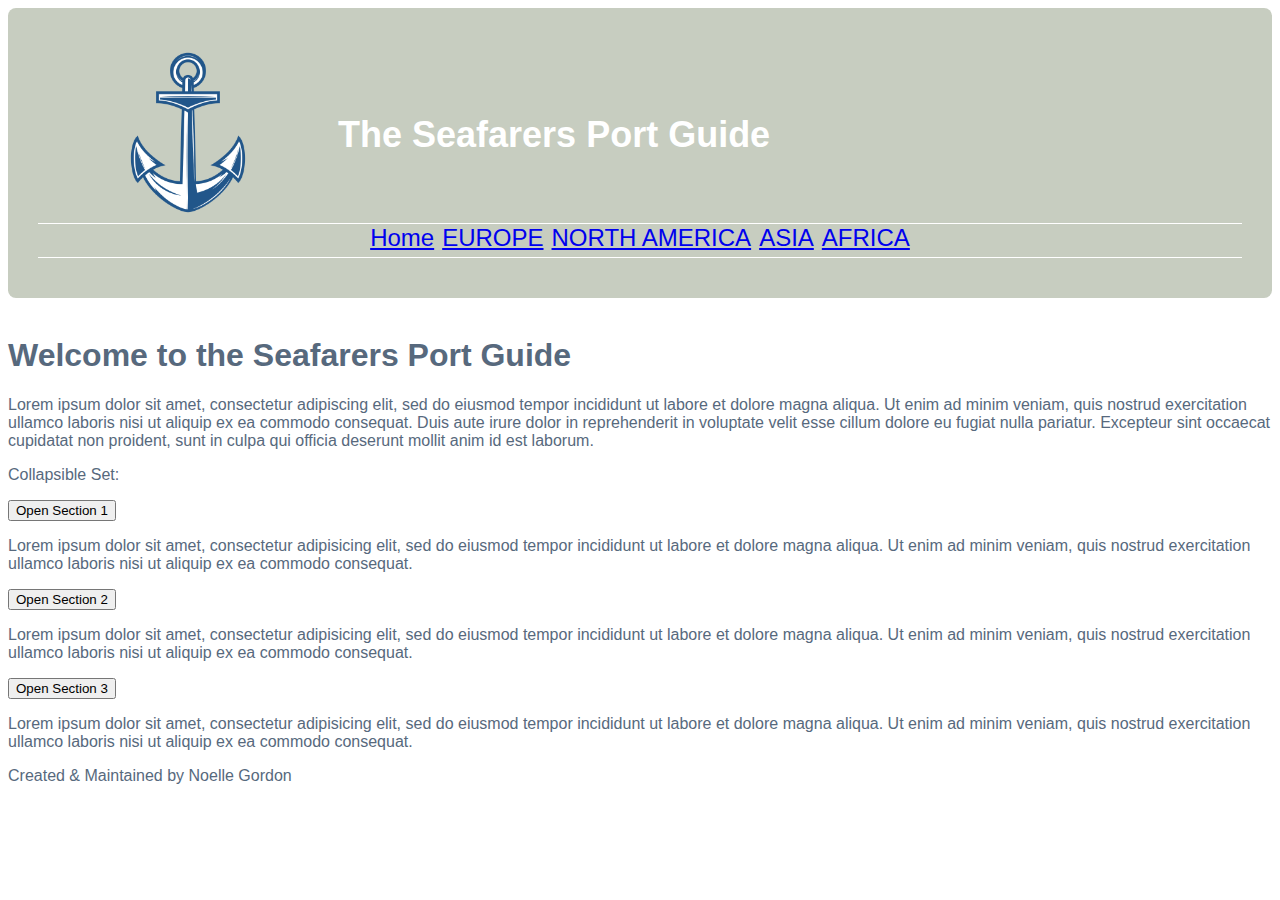
==== index.html @ 76a592ca "Changes to index.html main.css to try and fix responsive design" ====
<!DOCTYPE HTML>
<!-- Project 2022 -->
<html lang="en">

    
    <head>
      <meta charset="utf-8">
      <meta name="viewport" content="width=device-width, initial-scale=1">
      <link rel="stylesheet" href="main.css">     
      <title>The Seafarers Port Guide </title>
    </head>
    
    
<Header>
    <div Class="design">
      <div>
    <img class="anchor" src="./Links-Images/The_Seafarer_Port_Guide.png" > 
  </div>
  <div>
    <h2>The Seafarers Port Guide</h2>
  </div>
</div>
    <nav>
      <div class="continents">
        <div>
      <a href="index.html" class="button">Home</a>
    </div>
    <div>
      <a href="./Pages/europe.html"class="button">EUROPE</a> 
    </div>
    <div>
      <a href="./Pages/north_america.html"class="button">NORTH AMERICA</a>
    </div>
    <div>
      <a href="./Pages/asia.html"class="button">ASIA</a> 
    </div>
    <div>
      <a href="./Pages/africa.html"class="button">AFRICA</a> 
    </div>
    </div>
    
    </nav>
      
        
    </Header> 
<br>
<body>
<div>
    <h1>Welcome to the Seafarers Port Guide</h1>
    <p>Lorem ipsum dolor sit amet, consectetur adipiscing elit, sed do eiusmod tempor incididunt ut labore et dolore magna aliqua. Ut enim ad minim veniam, quis nostrud exercitation ullamco laboris nisi ut aliquip ex ea commodo consequat. Duis aute irure dolor in reprehenderit in voluptate velit esse cillum dolore eu fugiat nulla pariatur. Excepteur sint occaecat cupidatat non proident, sunt in culpa qui officia deserunt mollit anim id est laborum.</p>
  
</div>

  <p>Collapsible Set:</p>
  <button class="collapsible">Open Section 1</button>
  <div class="content">
    <p>Lorem ipsum dolor sit amet, consectetur adipisicing elit, sed do eiusmod tempor incididunt ut labore et dolore magna aliqua. Ut enim ad minim veniam, quis nostrud exercitation ullamco laboris nisi ut aliquip ex ea commodo consequat.</p>
  </div>
  <button class="collapsible">Open Section 2</button>
  <div class="content">
    <p>Lorem ipsum dolor sit amet, consectetur adipisicing elit, sed do eiusmod tempor incididunt ut labore et dolore magna aliqua. Ut enim ad minim veniam, quis nostrud exercitation ullamco laboris nisi ut aliquip ex ea commodo consequat.</p>
  </div>
  <button class="collapsible">Open Section 3</button>
  <div class="content">
    <p>Lorem ipsum dolor sit amet, consectetur adipisicing elit, sed do eiusmod tempor incididunt ut labore et dolore magna aliqua. Ut enim ad minim veniam, quis nostrud exercitation ullamco laboris nisi ut aliquip ex ea commodo consequat.</p>
  </div>
  
  <script>
  var coll = document.getElementsByClassName("collapsible");
  var i;
  
  for (i = 0; i < coll.length; i++) {
    coll[i].addEventListener("click", function() {
      this.classList.toggle("active");
      var content = this.nextElementSibling;
      if (content.style.maxHeight){
        content.style.maxHeight = null;
      } else {
        content.style.maxHeight = content.scrollHeight + "px";
      } 
    });
  }
  </script>

  </body>
  <div>
<footer>Created & Maintained by Noelle Gordon</footer>
</div>
</html>
---- main.css ----
body {
    font-family: Arial, Helvetica, sans-serif;
      color: #57697d;
      background-color: white
  }
  
  /* (website with tips to rearrage the header into 3 sections)https://docs.generatepress.com/article/split-header-three-sections/ */
  /* Style the header */
header {
    background-color: #c7cdc0;
    background-size: contain;
   /* background-repeat: no-repeat; */
    background-position: left; 
    padding: 30px;
    text-align: center;
    font-family: Tahoma, sans-serif;
    font-size: 24px;
    color: #ffffff;
    border-top: 10px solid #c7cdc0;
    border-bottom: 10px solid #c7cdc0;
    border-radius: 8px;
  }

.anchor {width: 300px;
  }

  nav{border-top: 1px solid #ffffff;
    border-bottom: 1px solid #ffffff;
    border-radius: 0px;
    padding-top: 0px;
    padding-bottom: 5px;
    
  }
  
  .design {
    display: flex;
    align-items: center;
    justify-content: left;
   
  }
  .continents {
    display: flex;
    justify-content: center;
    gap: 8px;

  }
  @media(max-width:800px) {
    .continents {
      flex-direction: column;
    }

  /* Create two columns/boxes that floats next to each other */
/*nav {
    float: center; 
    width: 20%;
    background: #ffffff;
    padding: 20px;
  } */

/* Style the list inside the menu */
/*nav ul {
    list-style-type: none;
    padding: 20px; 
  } */
  

.button {
    background-color: #21568a;
    border: none;
    border-radius: 8px;
    color: white;
    Padding: 1px 20px;
    width: auto;
    text-align: center;
    text-decoration: none;
    display: inline-block;
    font-size: 16px;
      
  }
  
.button:hover {background-color: #1d97bd}
  
.button:active {
    background-color: #c7cdc0;
    box-shadow: 0 5px #666;
    transform: translateY(4px);
  }

article {
    float: left;
    padding: 20px;
    width: 70%;
    height: 300px; 
    font-size: 12px;
  }
  
   /* Clear floats after the columns */
/*section::after {
    content: "";
    display: table;
    clear: both;
  } */

  /*Styling for collapsible buttons */

  .collapsible {
    background-color: #21568a;
    color: #ffffff;
    cursor: pointer;
    padding: 18px;
    width: 100%;
    border: none;
    text-align: left;
    outline: none;
    font-size: 15px;
    border-radius: 8px;
    margin-top: 2px;
   
  }
  
  .active, .collapsible:hover {
    background-color: #1d97bd;
  }
  
  .collapsible:after {
    content: '\002B';
    color: #ffffff;
    font-weight: bold;
    float: right;
    margin-left: 5px;
  }
  
  .active:after {
    content: "\2212";
  }
  
  .content {
    padding: 0 18px;
    max-height: 0;
    overflow: hidden;
    transition: max-height 0.2s ease-out;
    background-color: #ffffff;
  }

/* Styling for the footer */

footer {
    width: 100%;
    height: 20px;
    text-align:center;
    background-color: #c7cdc0;
    color: white;
    display: inline-block;
    border-radius: 8px;
    margin-top: 10px;
    
  }
  
  /* Responsive layout */
@media (max-width: Auto-flow) {
     body, header, nav, article, buttons {
      width: 100%;
      height: auto;}
    }
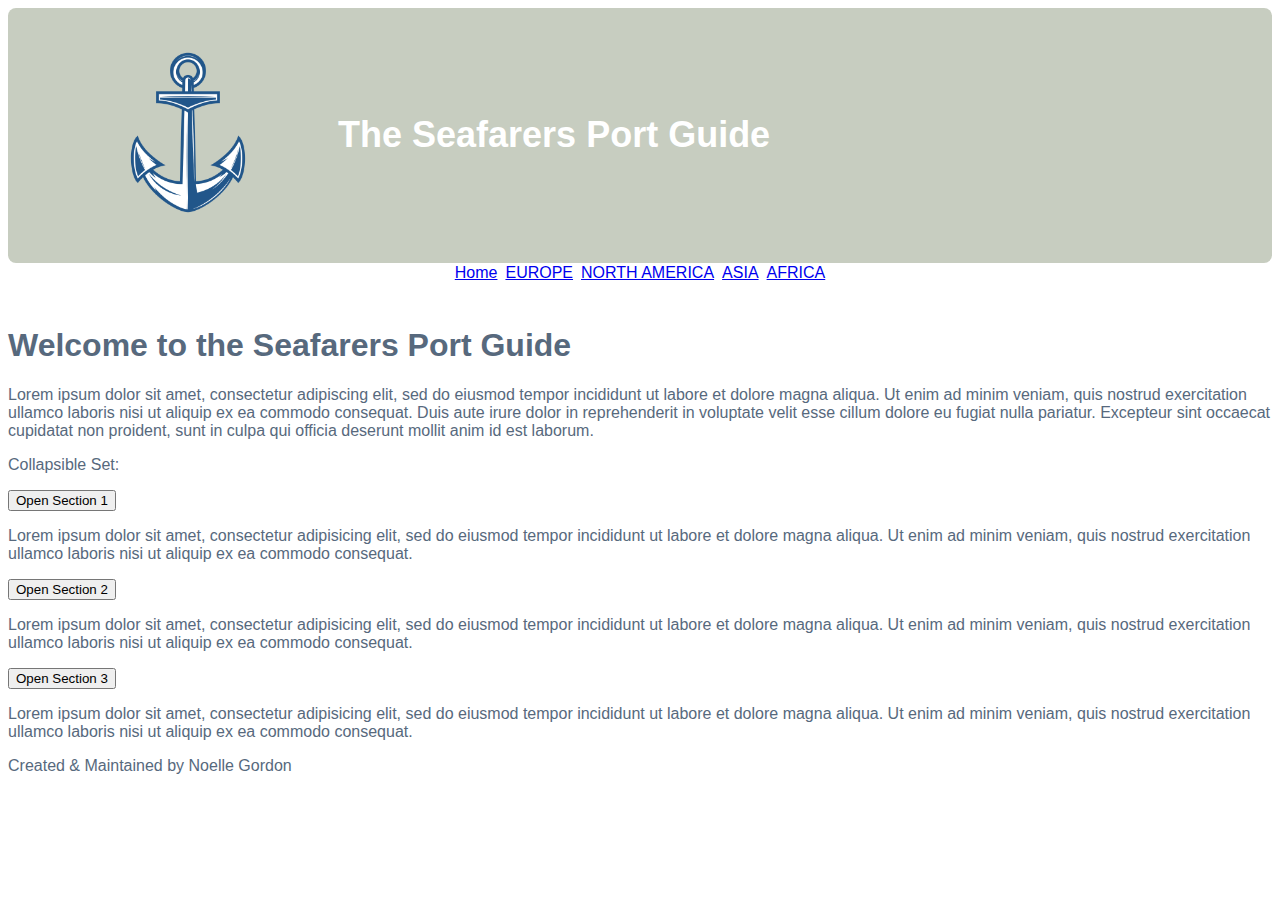
==== commit bb091aac: "index.html edit html set-up" ====
--- a/index.html
+++ b/index.html
@@ -10,7 +10,7 @@
       <title>The Seafarers Port Guide </title>
     </head>
     
-    
+    <body>   
 <Header>
     <div Class="design">
       <div>
@@ -20,7 +20,8 @@
     <h2>The Seafarers Port Guide</h2>
   </div>
 </div>
-    <nav>
+</Header> 
+  <nav>
       <div class="continents">
         <div>
       <a href="index.html" class="button">Home</a>
@@ -39,12 +40,12 @@
     </div>
     </div>
     
-    </nav>
+  </nav>
       
         
-    </Header> 
+  
 <br>
-<body>
+<main>
 <div>
     <h1>Welcome to the Seafarers Port Guide</h1>
     <p>Lorem ipsum dolor sit amet, consectetur adipiscing elit, sed do eiusmod tempor incididunt ut labore et dolore magna aliqua. Ut enim ad minim veniam, quis nostrud exercitation ullamco laboris nisi ut aliquip ex ea commodo consequat. Duis aute irure dolor in reprehenderit in voluptate velit esse cillum dolore eu fugiat nulla pariatur. Excepteur sint occaecat cupidatat non proident, sunt in culpa qui officia deserunt mollit anim id est laborum.</p>
@@ -81,7 +82,7 @@
     });
   }
   </script>
-
+</main>
   </body>
   <div>
 <footer>Created & Maintained by Noelle Gordon</footer>
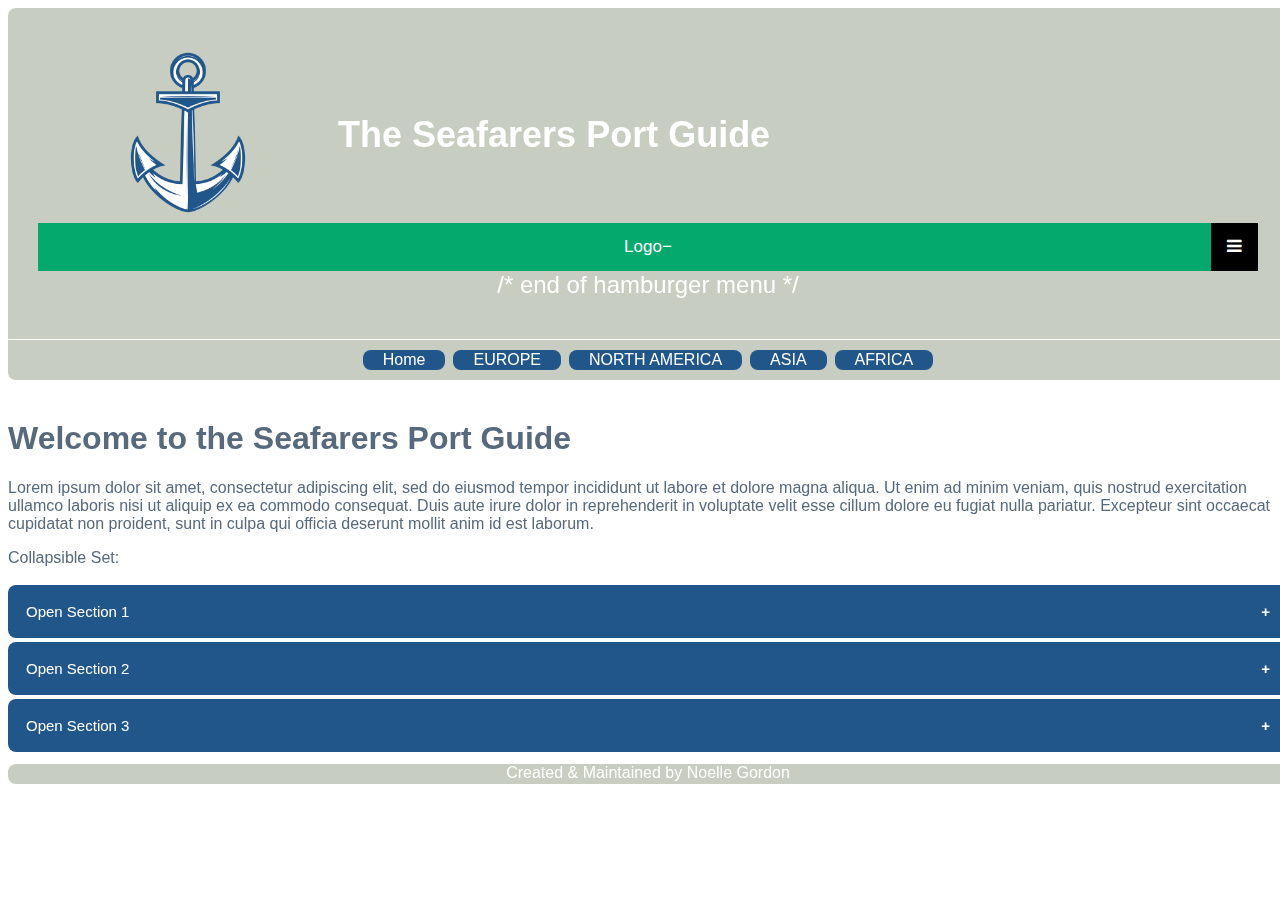
==== commit 6f575951: "index.html edit art work" ====
--- a/index.html
+++ b/index.html
@@ -6,7 +6,9 @@
     <head>
       <meta charset="utf-8">
       <meta name="viewport" content="width=device-width, initial-scale=1">
-      <link rel="stylesheet" href="main.css">     
+      <link rel="stylesheet" href="main.css">   
+      <!--reference link hamburg menu -->
+      <link rel="stylesheet" href="https://cdnjs.cloudflare.com/ajax/libs/font-awesome/4.7.0/css/font-awesome.min.css">  
       <title>The Seafarers Port Guide </title>
     </head>
     
@@ -20,6 +22,22 @@
     <h2>The Seafarers Port Guide</h2>
   </div>
 </div>
+<!-- trying Hamburg menu -->
+<div class="topnav">
+  <a href="#home" class="active">Logo</a>
+  <!-- Navigation links (hidden by default) -->
+  <div id="myLinks">
+    <a href="#news">News</a>
+    <a href="#contact">Contact</a>
+    <a href="#about">About</a>
+  </div>
+  <!-- "Hamburger menu" / "Bar icon" to toggle the navigation links -->
+  <a href="javascript:void(0);" class="icon" onclick="myFunction()">
+    <i class="fa fa-bars"></i>
+  </a>
+</div>
+/* end of hamburger menu */
+
 </Header> 
   <nav>
       <div class="continents">
@@ -81,6 +99,15 @@
       } 
     });
   }
+
+  function myFunction() {
+  var x = document.getElementById("myLinks");
+  if (x.style.display === "block") {
+    x.style.display = "none";
+  } else {
+    x.style.display = "block";
+  }
+}
   </script>
 </main>
   </body>
--- a/main.css
+++ b/main.css
@@ -1,165 +1,254 @@
 
+/* Style the body */
 body {
-    font-family: Arial, Helvetica, sans-serif;
-      color: #57697d;
-      background-color: white
-  }
-  
-  /* (website with tips to rearrage the header into 3 sections)https://docs.generatepress.com/article/split-header-three-sections/ */
+  font-family: Arial, Helvetica, sans-serif;
+  color: #57697d;
+  background-color: white;
+  width:100%;
+  }
+  
   /* Style the header */
 header {
-    background-color: #c7cdc0;
-    background-size: contain;
-   /* background-repeat: no-repeat; */
-    background-position: left; 
-    padding: 30px;
-    text-align: center;
-    font-family: Tahoma, sans-serif;
-    font-size: 24px;
-    color: #ffffff;
-    border-top: 10px solid #c7cdc0;
-    border-bottom: 10px solid #c7cdc0;
-    border-radius: 8px;
-  }
-
-.anchor {width: 300px;
-  }
-
-  nav{border-top: 1px solid #ffffff;
-    border-bottom: 1px solid #ffffff;
-    border-radius: 0px;
-    padding-top: 0px;
-    padding-bottom: 5px;
+  
+  background-color: #c7cdc0;
+  background-size: contain;
+  background-repeat: no-repeat;
+  background-position: left; 
+  padding: 30px;
+  text-align: center;
+  font-family: Tahoma, sans-serif;
+  font-size: 24px;
+  color: #ffffff;
+  border-top: 10px solid #c7cdc0;
+  border-bottom: 10px solid #c7cdc0;
+  border-radius: 8px 8px 0px 0px;
+  
     
   }
-  
+/* style img anchor*/
+.anchor {
+  width: 300px;
+  }
+/* style img on Europe Page*/
+.euro{
+  width: 100%;
+  height: 300px;
+  display: flex;
+  align-items: center;
+  justify-content: center;
+  border-radius: 8px;
+  }
+  
+
+/*stle nav*/
+nav {
+  background-color: #c7cdc0;
+  border-top: 1px solid #ffffff;
+  border-bottom: 1px solid #ffffff;
+  border-radius: 0px 0px 8px 8px;
+  padding-top: 10px;
+  padding-bottom: 10px;
+  
+  }
+  /*style flexbox - design*/
+.design {
+  
+  display: flex;
+  align-items: center;
+  justify-content: left;
+   
+  }
+.continents {
+  display: flex;
+  justify-content: center;
+  gap: 8px;
+
+  }
+
+/* greyed due to conflict with collapsible menu not sue why */ 
+/* @media(max-width:800px) {
+.continents {
+  flex-direction: column;
+  }*/
+
+/* Create two columns/boxes that floats next to each other */
+/*nav {
+  float: center; 
+  width: 20%;
+  background: #ffffff;
+  padding: 20px;
+  } */
+
+/* Style the list inside the menu */
+/*nav ul {
+  list-style-type: none;
+  padding: 20px; 
+  } */ 
+
+/*Stye of buttons*/
+.button {
+  background-color: #21568a;
+  border: none;
+  border-radius: 8px;
+  color: white;
+  Padding: 1px 20px;
+  width: auto;
+  text-align: center;
+  text-decoration: none;
+  display: inline-block;
+  font-size: 16px;    
+  }
+  
+.button:hover {
+  background-color: #1d97bd
+}
+  
+.button:active {
+  background-color: #c7cdc0;
+  box-shadow: 0 5px #666;
+  transform: translateY(4px);
+  }
+
+article {
+  float: left;
+  padding: 20px;
+  width: 70%;
+  height: 300px; 
+  font-size: 12px;
+  }
+  
+/*Styling for collapsible buttons */
+
+.collapsible {
+  background-color: #21568a;
+  color: #ffffff;
+  cursor: pointer;
+  padding: 18px;
+  width: 100%;
+  border: none;
+  text-align: left;
+  outline: none;
+  font-size: 15px;
+  border-radius: 8px;
+  margin-top: 2px;
+   
+  }
+  
+.active, .collapsible:hover {
+  background-color: #1d97bd;
+  }
+  
+.collapsible:after {
+  content: '\002B';
+  color: #ffffff;
+  font-weight: bold;
+  float: right;
+  margin-left: 5px;
+  }
+  
+.active:after {
+  content: "\2212";
+  }
+  
+.content {
+  padding: 0 18px;
+  max-height: 0;
+  overflow: scroll;
+  transition: max-height 0.2s ease-out;
+  background-color: #ffffff;
+  margin-bottom: 2px;
+  }
+
+/* Styling for the footer */
+footer {
+  width: 100%;
+  height: 20px;
+  text-align:center;
+  background-color: #c7cdc0;
+  color: white;
+  display: inline-block;
+  border-radius: 8px;
+  margin-top: 10px;
+    
+  }
+
+@media screen and (max-width: 500px) {
   .design {
-    display: flex;
-    align-items: center;
-    justify-content: left;
-   
-  }
+      float: none;
+      display: flex;
+      text-align: center;
+      justify-content: center;
+      align-items: center;
+      height: 10px;
+    }
+
   .continents {
+      float: none;
+      display: block;
+      text-align: center;
+      border-radius: 8px;
+      color: white;
+
+
+    }
+  .button{
     display: flex;
     justify-content: center;
-    gap: 8px;
-
-  }
-  @media(max-width:800px) {
-    .continents {
-      flex-direction: column;
-    }
-
-  /* Create two columns/boxes that floats next to each other */
-/*nav {
-    float: center; 
-    width: 20%;
-    background: #ffffff;
-    padding: 20px;
-  } */
-
-/* Style the list inside the menu */
-/*nav ul {
-    list-style-type: none;
-    padding: 20px; 
-  } */
-  
-
-.button {
-    background-color: #21568a;
-    border: none;
-    border-radius: 8px;
-    color: white;
-    Padding: 1px 20px;
+    align-items: center;
+    margin: 2px;
+    height: 40px;
+    font-size: 20px;
+  }
+  .anchor{
+    height: 75px;
     width: auto;
-    text-align: center;
-    text-decoration: none;
-    display: inline-block;
-    font-size: 16px;
-      
-  }
-  
-.button:hover {background-color: #1d97bd}
-  
-.button:active {
-    background-color: #c7cdc0;
-    box-shadow: 0 5px #666;
-    transform: translateY(4px);
-  }
-
-article {
-    float: left;
-    padding: 20px;
-    width: 70%;
-    height: 300px; 
-    font-size: 12px;
-  }
-  
-   /* Clear floats after the columns */
-/*section::after {
-    content: "";
-    display: table;
-    clear: both;
-  } */
-
-  /*Styling for collapsible buttons */
-
-  .collapsible {
-    background-color: #21568a;
-    color: #ffffff;
-    cursor: pointer;
-    padding: 18px;
-    width: 100%;
-    border: none;
-    text-align: left;
-    outline: none;
-    font-size: 15px;
-    border-radius: 8px;
-    margin-top: 2px;
-   
-  }
-  
-  .active, .collapsible:hover {
-    background-color: #1d97bd;
-  }
-  
-  .collapsible:after {
-    content: '\002B';
-    color: #ffffff;
-    font-weight: bold;
-    float: right;
-    margin-left: 5px;
-  }
-  
-  .active:after {
-    content: "\2212";
-  }
-  
-  .content {
-    padding: 0 18px;
-    max-height: 0;
-    overflow: hidden;
-    transition: max-height 0.2s ease-out;
-    background-color: #ffffff;
-  }
-
-/* Styling for the footer */
-
-footer {
-    width: 100%;
-    height: 20px;
-    text-align:center;
-    background-color: #c7cdc0;
-    color: white;
-    display: inline-block;
-    border-radius: 8px;
-    margin-top: 10px;
-    
-  }
-  
-  /* Responsive layout */
-@media (max-width: Auto-flow) {
-     body, header, nav, article, buttons {
-      width: 100%;
-      height: auto;}
-    }+  }
+  h2{
+    height: fit-content;
+    font-size:20px;
+  }
+}
+
+/*start of hamburger menu */
+/* Style the navigation menu */
+.topnav {
+  overflow: hidden;
+  background-color: #333;
+  position: relative;
+}
+
+/* Hide the links inside the navigation menu (except for logo/home) */
+.topnav #myLinks {
+  display: none;
+}
+
+/* Style navigation menu links */
+.topnav a {
+  color: white;
+  padding: 14px 16px;
+  text-decoration: none;
+  font-size: 17px;
+  display: block;
+}
+
+/* Style the hamburger menu */
+.topnav a.icon {
+  background: black;
+  display: block;
+  position: absolute;
+  right: 0;
+  top: 0;
+}
+
+/* Add a grey background color on mouse-over */
+.topnav a:hover {
+  background-color: #ddd;
+  color: black;
+}
+
+/* Style the active link (or home/logo) */
+.active {
+  background-color: #04AA6D;
+  color: white;
+}
+/*end of hamburger menu */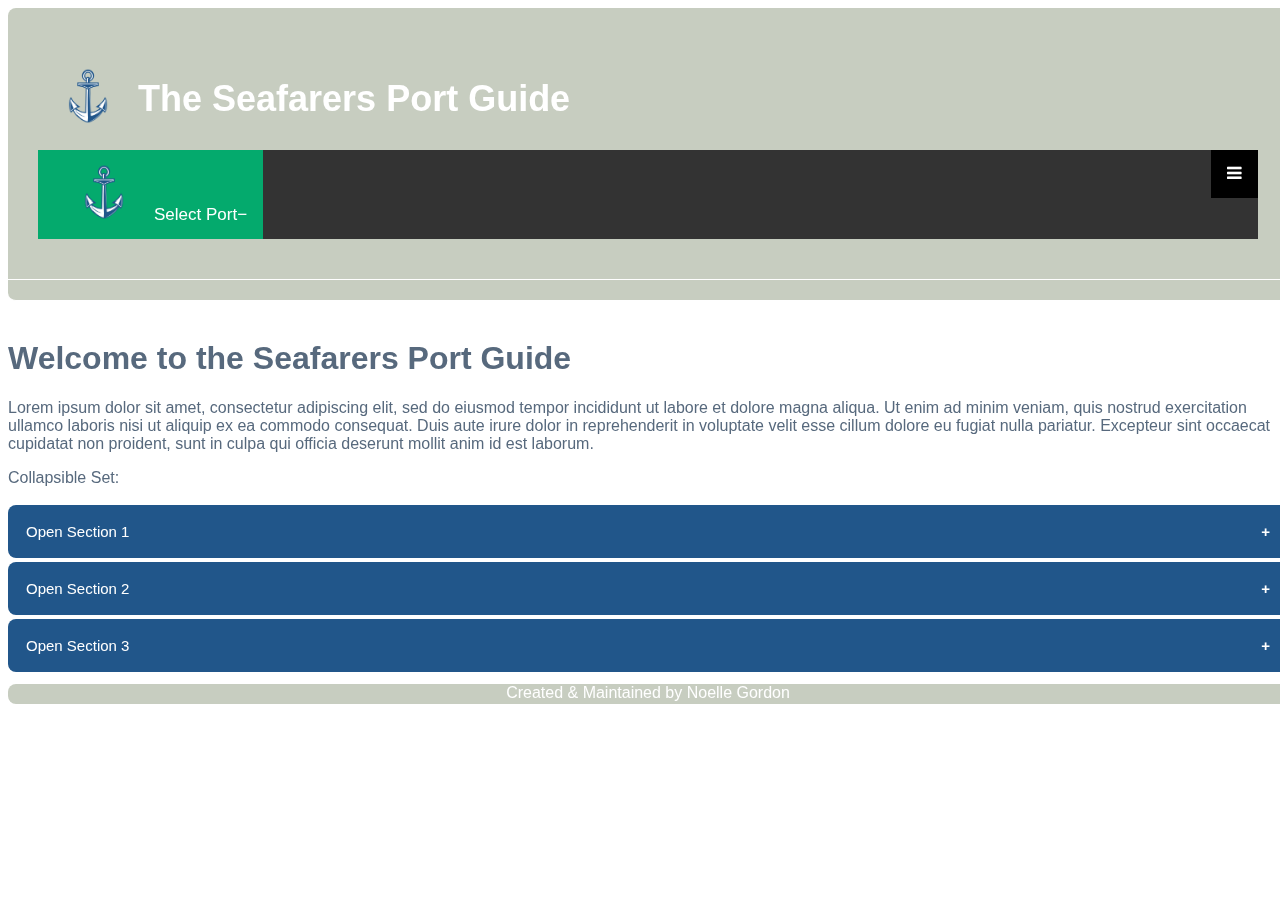
==== commit 0724c24f: "index.html edits to hamburger styling" ====
--- a/index.html
+++ b/index.html
@@ -24,41 +24,34 @@
 </div>
 <!-- trying Hamburg menu -->
 <div class="topnav">
-  <a href="#home" class="active">Logo</a>
+  
+  <div Class="design">
+    
+      <a href="./index.html" class="active">
+      <img class="anchor" src="./Links-Images/The_Seafarer_Port_Guide.png">Select Port</a> 
+</div>
   <!-- Navigation links (hidden by default) -->
   <div id="myLinks">
-    <a href="#news">News</a>
-    <a href="#contact">Contact</a>
-    <a href="#about">About</a>
+    <div class="continents">
+        <a href="index.html" class="button">Home</a>
+        <a href="./Pages/europe.html"class="button">EUROPE</a> 
+        <a href="./Pages/north_america.html"class="button">NORTH AMERICA</a>
+        <a href="./Pages/asia.html"class="button">ASIA</a> 
+        <a href="./Pages/africa.html"class="button">AFRICA</a> 
+      </div>
   </div>
   <!-- "Hamburger menu" / "Bar icon" to toggle the navigation links -->
   <a href="javascript:void(0);" class="icon" onclick="myFunction()">
     <i class="fa fa-bars"></i>
   </a>
 </div>
-/* end of hamburger menu */
+<!-- end of hamburger menu -->
 
 </Header> 
   <nav>
-      <div class="continents">
-        <div>
-      <a href="index.html" class="button">Home</a>
-    </div>
-    <div>
-      <a href="./Pages/europe.html"class="button">EUROPE</a> 
-    </div>
-    <div>
-      <a href="./Pages/north_america.html"class="button">NORTH AMERICA</a>
-    </div>
-    <div>
-      <a href="./Pages/asia.html"class="button">ASIA</a> 
-    </div>
-    <div>
-      <a href="./Pages/africa.html"class="button">AFRICA</a> 
-    </div>
-    </div>
+      
     
-  </nav>
+      </nav>
       
         
   
--- a/main.css
+++ b/main.css
@@ -27,7 +27,8 @@
   }
 /* style img anchor*/
 .anchor {
-  width: 300px;
+  width: 100px;
+  height: auto;
   }
 /* style img on Europe Page*/
 .euro{
@@ -52,7 +53,7 @@
   }
   /*style flexbox - design*/
 .design {
-  
+
   display: flex;
   align-items: center;
   justify-content: left;
@@ -182,7 +183,11 @@
       height: 10px;
     }
 
-  .continents {
+.topnav {
+  
+}
+
+.continents {
       float: none;
       display: block;
       text-align: center;
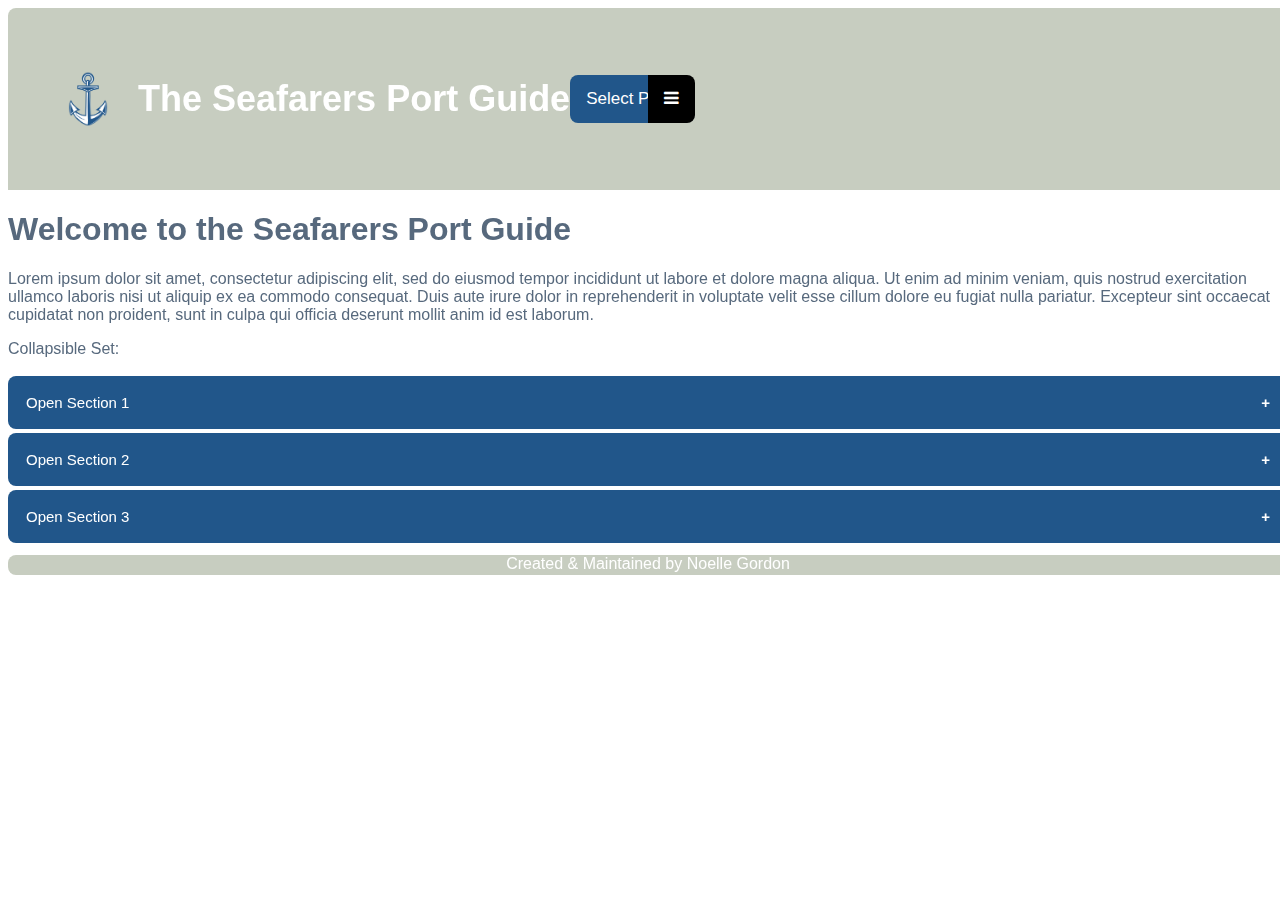
==== commit 1fcb29c2: "index.html editing  hamburger styling of menu" ====
--- a/index.html
+++ b/index.html
@@ -14,48 +14,38 @@
     
     <body>   
 <Header>
-    <div Class="design">
-      <div>
-    <img class="anchor" src="./Links-Images/The_Seafarer_Port_Guide.png" > 
-  </div>
-  <div>
-    <h2>The Seafarers Port Guide</h2>
-  </div>
+    <div class="design">   
+        <img class="anchor" src="./Links-Images/The_Seafarer_Port_Guide.png" > 
+     
+        <h2>The Seafarers Port Guide</h2>
+     
+   
+
+<!-- trying Hamburg menu -->
+
+  <div class="topnav">
+  
+    <a href="./index.html" class="active">Select Port</a> 
+  <!-- Navigation links (hidden by default) -->
+    <div id="myLinks">
+        <a href="index.html" class="button">Home</a>
+        <a href="./Pages/europe.html" class="button">EUROPE</a> 
+        <a href="./Pages/north_america.html" class="button">NORTH AMERICA</a>
+        <a href="./Pages/asia.html" class="button">ASIA</a> 
+        <a href="./Pages/africa.html" class="button">AFRICA</a> 
+    </div>
+    <!-- "Hamburger menu" / "Bar icon" to toggle the navigation links -->
+    <a href="javascript:void(0);" class="icon" onclick="myFunction()">
+    <i class="fa fa-bars"></i>
+    </a>
+
 </div>
-<!-- trying Hamburg menu -->
-<div class="topnav">
-  
-  <div Class="design">
-    
-      <a href="./index.html" class="active">
-      <img class="anchor" src="./Links-Images/The_Seafarer_Port_Guide.png">Select Port</a> 
 </div>
-  <!-- Navigation links (hidden by default) -->
-  <div id="myLinks">
-    <div class="continents">
-        <a href="index.html" class="button">Home</a>
-        <a href="./Pages/europe.html"class="button">EUROPE</a> 
-        <a href="./Pages/north_america.html"class="button">NORTH AMERICA</a>
-        <a href="./Pages/asia.html"class="button">ASIA</a> 
-        <a href="./Pages/africa.html"class="button">AFRICA</a> 
-      </div>
-  </div>
-  <!-- "Hamburger menu" / "Bar icon" to toggle the navigation links -->
-  <a href="javascript:void(0);" class="icon" onclick="myFunction()">
-    <i class="fa fa-bars"></i>
-  </a>
-</div>
+</Header>
 <!-- end of hamburger menu -->
 
-</Header> 
-  <nav>
-      
-    
-      </nav>
-      
-        
+
   
-<br>
 <main>
 <div>
     <h1>Welcome to the Seafarers Port Guide</h1>
@@ -78,6 +68,8 @@
   </div>
   
   <script>
+
+  // collapsible menu javascript layout
   var coll = document.getElementsByClassName("collapsible");
   var i;
   
@@ -92,8 +84,9 @@
       } 
     });
   }
+  // Hamburger link javascript layout 
 
-  function myFunction() {
+function myFunction() {
   var x = document.getElementById("myLinks");
   if (x.style.display === "block") {
     x.style.display = "none";
@@ -101,11 +94,11 @@
     x.style.display = "block";
   }
 }
-  </script>
+</script>
 </main>
-  </body>
-  <div>
-<footer>Created & Maintained by Noelle Gordon</footer>
+</body>
+<div>
+  <footer>Created & Maintained by Noelle Gordon</footer>
 </div>
 </html>
 
--- a/main.css
+++ b/main.css
@@ -7,7 +7,7 @@
   width:100%;
   }
   
-  /* Style the header */
+/* Style the header */
 header {
   
   background-color: #c7cdc0;
@@ -40,7 +40,6 @@
   border-radius: 8px;
   }
   
-
 /*stle nav*/
 nav {
   background-color: #c7cdc0;
@@ -66,31 +65,12 @@
 
   }
 
-/* greyed due to conflict with collapsible menu not sue why */ 
-/* @media(max-width:800px) {
-.continents {
-  flex-direction: column;
-  }*/
-
-/* Create two columns/boxes that floats next to each other */
-/*nav {
-  float: center; 
-  width: 20%;
-  background: #ffffff;
-  padding: 20px;
-  } */
-
-/* Style the list inside the menu */
-/*nav ul {
-  list-style-type: none;
-  padding: 20px; 
-  } */ 
-
 /*Stye of buttons*/
 .button {
   background-color: #21568a;
-  border: none;
-  border-radius: 8px;
+  border: 8px;
+  border-radius: 8px;
+  margin: 8px;
   color: white;
   Padding: 1px 20px;
   width: auto;
@@ -170,24 +150,26 @@
   display: inline-block;
   border-radius: 8px;
   margin-top: 10px;
-    
-  }
-
+}
+  /*Reposnsive Design */
 @media screen and (max-width: 500px) {
+
+  nav{
+   display: flex;
+   text-align: center;
+   justify-content: right;
+  }
   .design {
       float: none;
       display: flex;
-      text-align: center;
+      flex-direction: row;
       justify-content: center;
       align-items: center;
+      text-align: center;
       height: 10px;
     }
 
-.topnav {
-  
-}
-
-.continents {
+  .continents {
       float: none;
       display: block;
       text-align: center;
@@ -197,9 +179,6 @@
 
     }
   .button{
-    display: flex;
-    justify-content: center;
-    align-items: center;
     margin: 2px;
     height: 40px;
     font-size: 20px;
@@ -214,17 +193,22 @@
   }
 }
 
-/*start of hamburger menu */
-/* Style the navigation menu */
+/* Style the navigation menu start of hamburger menu*/
+
+
 .topnav {
   overflow: hidden;
-  background-color: #333;
-  position: relative;
+  background-color: #ffffff;
+  position:relative;
+  border-radius: 8px;
+  
 }
 
 /* Hide the links inside the navigation menu (except for logo/home) */
 .topnav #myLinks {
   display: none;
+  background-color: #ffffff;
+
 }
 
 /* Style navigation menu links */
@@ -234,6 +218,7 @@
   text-decoration: none;
   font-size: 17px;
   display: block;
+  
 }
 
 /* Style the hamburger menu */
@@ -248,12 +233,13 @@
 /* Add a grey background color on mouse-over */
 .topnav a:hover {
   background-color: #ddd;
-  color: black;
+  color: #21568a;
 }
 
 /* Style the active link (or home/logo) */
 .active {
-  background-color: #04AA6D;
-  color: white;
+  background-color: #21568a;
+  color: white;
+  
 }
 /*end of hamburger menu */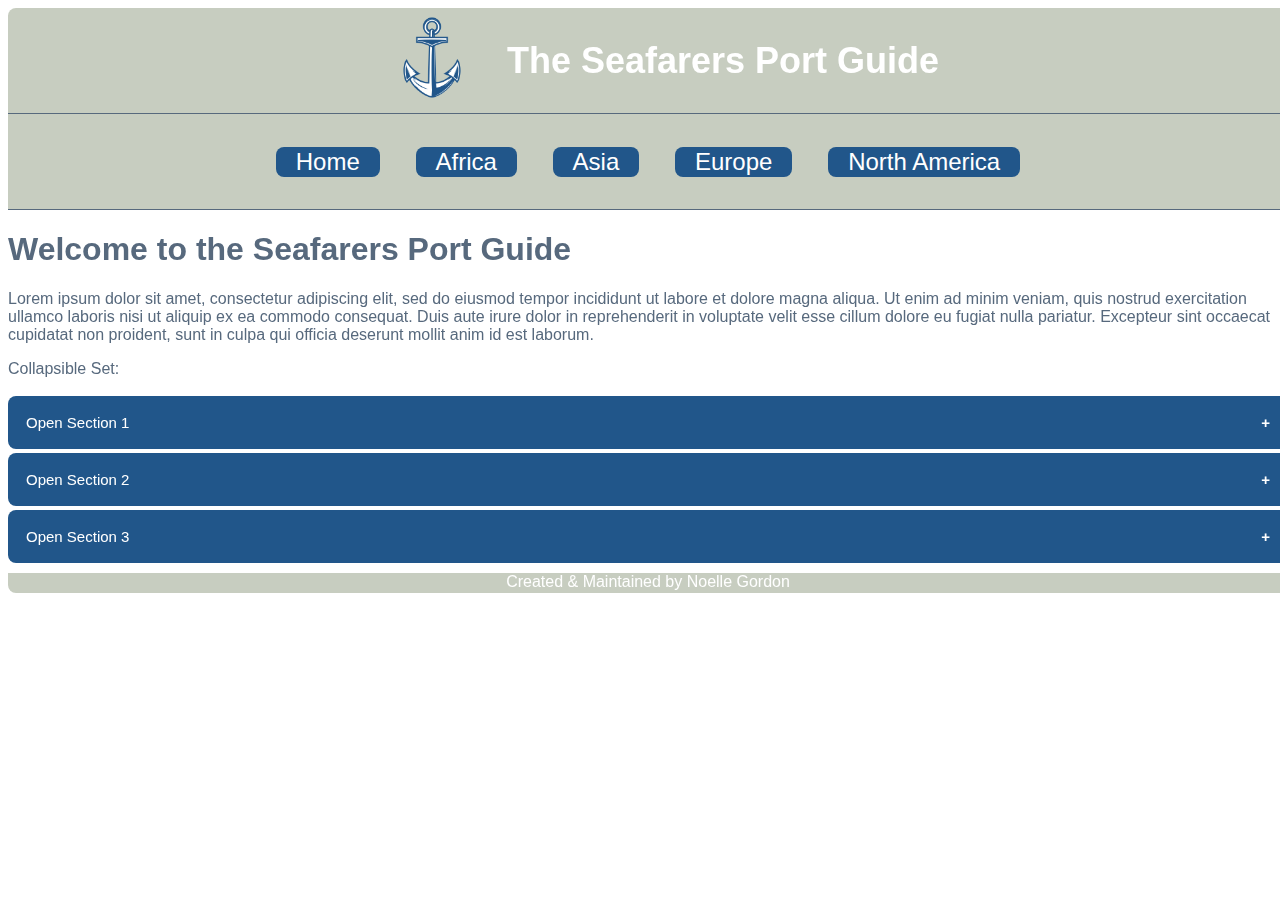
==== commit 9a5abd29: "Pages/north_america.html adding edits to hambutger icon, responsive design edits" ====
--- a/index.html
+++ b/index.html
@@ -3,49 +3,48 @@
 <html lang="en">
 
     
-    <head>
-      <meta charset="utf-8">
-      <meta name="viewport" content="width=device-width, initial-scale=1">
-      <link rel="stylesheet" href="main.css">   
-      <!--reference link hamburg menu -->
-      <link rel="stylesheet" href="https://cdnjs.cloudflare.com/ajax/libs/font-awesome/4.7.0/css/font-awesome.min.css">  
-      <title>The Seafarers Port Guide </title>
-    </head>
-    
-    <body>   
-<Header>
-    <div class="design">   
-        <img class="anchor" src="./Links-Images/The_Seafarer_Port_Guide.png" > 
-     
-        <h2>The Seafarers Port Guide</h2>
-     
-   
+<head>
+  <meta charset="utf-8">
+  <meta name="viewport" content="width=device-width, initial-scale=1">
+  <link rel="stylesheet" href="main.css">   
+  <title>The Seafarers Port Guide </title>
+</head>
+<body>      
+  
+<header>
+  <div>
+    <img class="anchor" src="./Links-Images/The_Seafarer_Port_Guide.png" > 
+  </div>
+  <div>
+    <h2>The Seafarers Port Guide</h2>  
+  </div>
+</header>
 
-<!-- trying Hamburg menu -->
+<nav id="main-menu">
+        <ul>
+          <li><a href="index.html" class="button">Home</a></li>
+          <li><a href="./Pages/africa.html" class="button">Africa</a></li>
+          <li><a href="./Pages/asia.html" class="button">Asia</a> </li>
+          <li><a href="./Pages/europe.html" class="button">Europe</a> </li>
+          <li><a href="./Pages/north_america.html" class="button">North America</a></li>
+        </ul>
+</nav>
+      
+<input type="checkbox" id="hamburger-input" class="burger-shower" />
+      <label id="hamburger-menu" for="hamburger-input">
+        <nav id="sidebar-menu">
+          <h3>Menu</h3>
+          <ul>
+            <li><a href="index.html" >Home</a></li>
+            <li><a href="./Pages/africa.html" >Africa</a></li>
+            <li><a href="./Pages/asia.html" >Asia</a> </li>
+            <li><a href="./Pages/europe.html" >Europe</a> </li>
+            <li><a href="./Pages/north_america.html" >North America</a></li>
+          </ul>
+        </nav>
+      </label>
+  <div class="overlay"></div>
 
-  <div class="topnav">
-  
-    <a href="./index.html" class="active">Select Port</a> 
-  <!-- Navigation links (hidden by default) -->
-    <div id="myLinks">
-        <a href="index.html" class="button">Home</a>
-        <a href="./Pages/europe.html" class="button">EUROPE</a> 
-        <a href="./Pages/north_america.html" class="button">NORTH AMERICA</a>
-        <a href="./Pages/asia.html" class="button">ASIA</a> 
-        <a href="./Pages/africa.html" class="button">AFRICA</a> 
-    </div>
-    <!-- "Hamburger menu" / "Bar icon" to toggle the navigation links -->
-    <a href="javascript:void(0);" class="icon" onclick="myFunction()">
-    <i class="fa fa-bars"></i>
-    </a>
-
-</div>
-</div>
-</Header>
-<!-- end of hamburger menu -->
-
-
-  
 <main>
 <div>
     <h1>Welcome to the Seafarers Port Guide</h1>
@@ -84,16 +83,7 @@
       } 
     });
   }
-  // Hamburger link javascript layout 
-
-function myFunction() {
-  var x = document.getElementById("myLinks");
-  if (x.style.display === "block") {
-    x.style.display = "none";
-  } else {
-    x.style.display = "block";
-  }
-}
+ 
 </script>
 </main>
 </body>
--- a/main.css
+++ b/main.css
@@ -1,3 +1,5 @@
+
+@import url('https://fonts.googleapis.com/css2?family=Cabin&display=swap');
 
 /* Style the body */
 body {
@@ -15,19 +17,20 @@
   background-repeat: no-repeat;
   background-position: left; 
   padding: 30px;
-  text-align: center;
+  height: 25px;
   font-family: Tahoma, sans-serif;
   font-size: 24px;
   color: #ffffff;
   border-top: 10px solid #c7cdc0;
   border-bottom: 10px solid #c7cdc0;
   border-radius: 8px 8px 0px 0px;
-  
-    
+  display: flex;
+  justify-content: center;
+  align-items: center; 
   }
 /* style img anchor*/
 .anchor {
-  width: 100px;
+  width: 150px;
   height: auto;
   }
 /* style img on Europe Page*/
@@ -41,23 +44,26 @@
   }
   
 /*stle nav*/
+
 nav {
   background-color: #c7cdc0;
-  border-top: 1px solid #ffffff;
-  border-bottom: 1px solid #ffffff;
-  border-radius: 0px 0px 8px 8px;
+  border-top: 1px solid #57697d;
+  border-bottom: 1px solid #57697d;
   padding-top: 10px;
   padding-bottom: 10px;
-  
-  }
+  position: sticky;
+  top: 20px;
+  }
+
   /*style flexbox - design*/
-.design {
+/* .design {
 
   display: flex;
   align-items: center;
   justify-content: left;
    
   }
+  */
 .continents {
   display: flex;
   justify-content: center;
@@ -77,7 +83,7 @@
   text-align: center;
   text-decoration: none;
   display: inline-block;
-  font-size: 16px;    
+  font-size: 10px;    
   }
   
 .button:hover {
@@ -112,7 +118,6 @@
   font-size: 15px;
   border-radius: 8px;
   margin-top: 2px;
-   
   }
   
 .active, .collapsible:hover {
@@ -147,23 +152,24 @@
   text-align:center;
   background-color: #c7cdc0;
   color: white;
-  display: inline-block;
-  border-radius: 8px;
+  border-color: #57697d;
+  border-radius: 0px 0px 8px 8px;
   margin-top: 10px;
 }
   /*Reposnsive Design */
 @media screen and (max-width: 500px) {
 
-  nav{
+ /* nav{
    display: flex;
    text-align: center;
    justify-content: right;
   }
+  */
   .design {
       float: none;
       display: flex;
       flex-direction: row;
-      justify-content: center;
+      justify-content:space-between;
       align-items: center;
       text-align: center;
       height: 10px;
@@ -175,8 +181,6 @@
       text-align: center;
       border-radius: 8px;
       color: white;
-
-
     }
   .button{
     margin: 2px;
@@ -186,6 +190,11 @@
   .anchor{
     height: 75px;
     width: auto;
+    padding-left: 30px;
+  }
+  .euro{
+    height: auto;
+    width: 100%;
   }
   h2{
     height: fit-content;
@@ -194,52 +203,144 @@
 }
 
 /* Style the navigation menu start of hamburger menu*/
-
-
-.topnav {
-  overflow: hidden;
-  background-color: #ffffff;
-  position:relative;
-  border-radius: 8px;
-  
-}
-
-/* Hide the links inside the navigation menu (except for logo/home) */
-.topnav #myLinks {
+@import url('https://fonts.googleapis.com/css2?family=Cabin&display=swap');
+/*
+body {
+  padding: 0px;
+  margin: 0px;
+  font-size: 20px;
+  min-height: 200vh;
+  font-family: 'Cabin', Sans-serif;
+}
+*/
+.overlay{
+    position: fixed;
+    top: 0;
+    left: 0;
+    width: 100%;
+    height: 100%;
+    opacity: 0;
+    visibility: hidden;
+    transition: opacity .35s, visibility .35s, height .35s;
+    overflow: hidden;
+    background: black;
+    z-index: -1;
+}
+
+#main-menu {
+  display: block;
+  height: 75px;
+  width: 100%;
+  background: #c7cdc0;
+  margin: 0px;  
+  z-index: 9;
+}
+
+#main-menu ul {
+  max-width: 800px;
+  width: 100%;
+  height: 100%;
+  margin: 0px auto;
+  padding: 0px;
+  display: flex;
+  justify-content: space-evenly;
+  align-items: center;
+  z-index: 9;
+}
+
+#main-menu li {
+  list-style-type: none;
+  font-size: 2rem;
+}
+
+#main-menu a {
+  color: #ffffff;
+  font-size: 1.5rem;
+  text-decoration: none;
+}
+
+#main-menu a:hover {
+  text-decoration: underline;
+}
+
+#hamburger-input{
   display: none;
-  background-color: #ffffff;
-
-}
-
-/* Style navigation menu links */
-.topnav a {
-  color: white;
-  padding: 14px 16px;
+}
+
+#hamburger-menu {
+    position: fixed;
+    top: 35px;
+    left: 20px;
+    width: 50px;
+    height: 50px;
+    display: none;
+    border: none;
+    padding: 0px;
+    margin: 0px;
+    font-family: 'Cabin', Sans-serif;
+    background: linear-gradient(
+      to bottom, 
+      #21568a, #21568a 20%, 
+      #c7cdc0 20%, #c7cdc0 40%, 
+      #21568a 40%, #21568a 60%, 
+      #c7cdc0 60%, #c7cdc0 80%, 
+      #21568a 80%, #21568a 100%
+    );
+}
+
+#hamburger-menu #sidebar-menu {
+    visibility: hidden;
+    position: fixed;
+    top: 0;
+    left: -250px;
+    width: 200px;
+    height: 100%;
+    background-color: #1d97bd;
+    transition: 0.3s;
+    padding: 0px 10px;
+    box-sizing: border-box;
+}
+
+#hamburger-menu h3 {
+  color: #ffffff;
+  font-size: 2.2rem;
+}
+
+#hamburger-menu ul {
+  padding-left: 0px;
+}
+
+#hamburger-menu li {
+  list-style-type: none;
+  line-height: 3rem;
+}
+
+#hamburger-menu a {
+  color: #ffffff;
+  font-size: 1.3rem;
   text-decoration: none;
-  font-size: 17px;
-  display: block;
-  
-}
-
-/* Style the hamburger menu */
-.topnav a.icon {
-  background: black;
-  display: block;
-  position: absolute;
-  right: 0;
-  top: 0;
-}
-
-/* Add a grey background color on mouse-over */
-.topnav a:hover {
-  background-color: #ddd;
-  color: #21568a;
-}
-
-/* Style the active link (or home/logo) */
-.active {
-  background-color: #21568a;
-  color: white;
-  
-}
-/*end of hamburger menu */+}
+
+#hamburger-menu a:hover {
+  text-decoration: underline;
+}
+
+#hamburger-input:checked + #hamburger-menu #sidebar-menu {
+    visibility: visible;
+    left: 0;
+}
+#hamburger-input:checked ~ .overlay{
+   visibility: visible;
+    opacity: 0.4;
+}
+
+
+@media screen and (max-width: 750px) {
+  #main-menu {
+    display: none;
+  }
+  #hamburger-menu {
+    display: inline;
+  }
+}
+
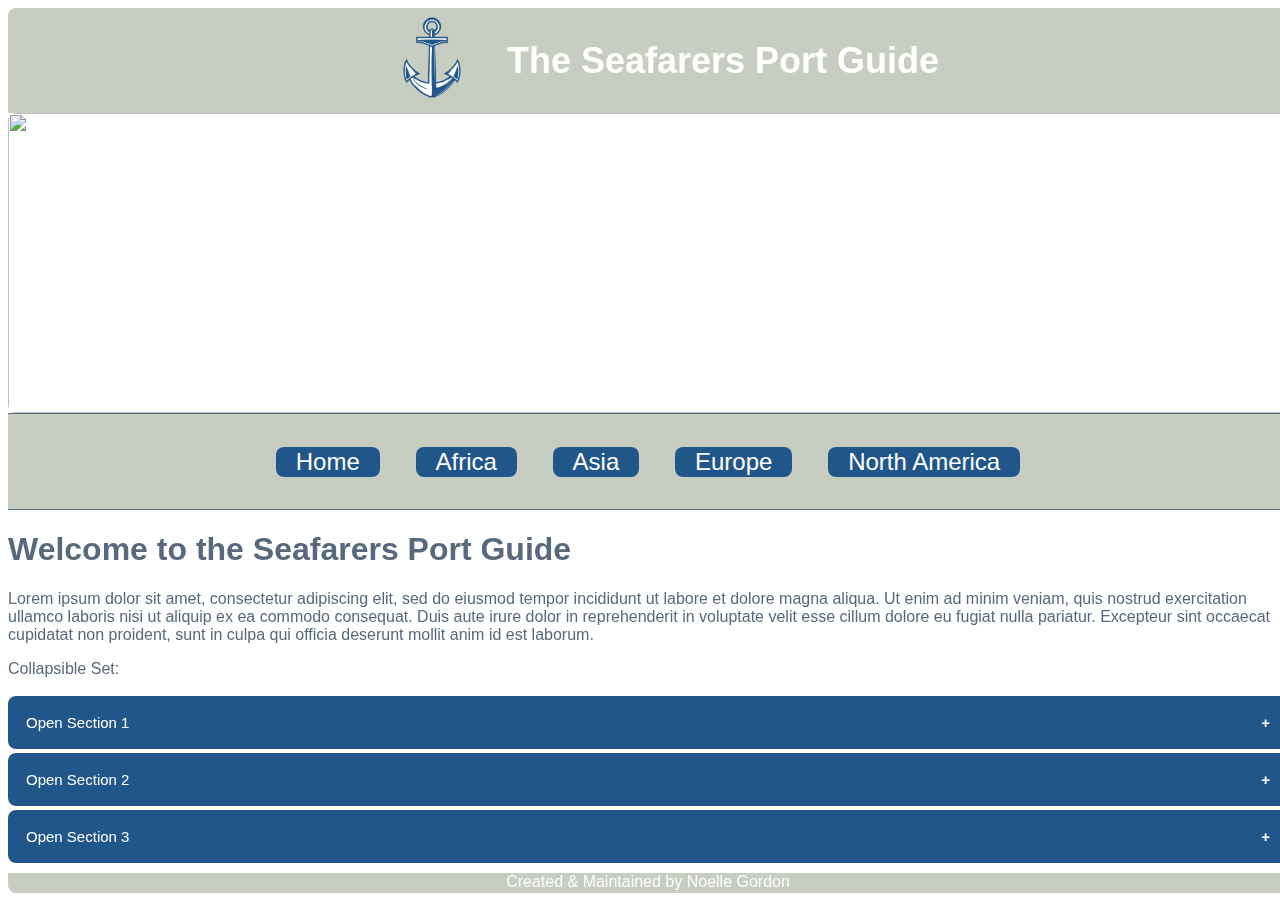
==== commit 57433f4b: "index.html add image link" ====
--- a/index.html
+++ b/index.html
@@ -19,6 +19,9 @@
     <h2>The Seafarers Port Guide</h2>  
   </div>
 </header>
+<div>
+  <img class="euro" src="./Links-Images/Seafarer_port_guide-2_Main.png">
+</div>
 
 <nav id="main-menu">
         <ul>
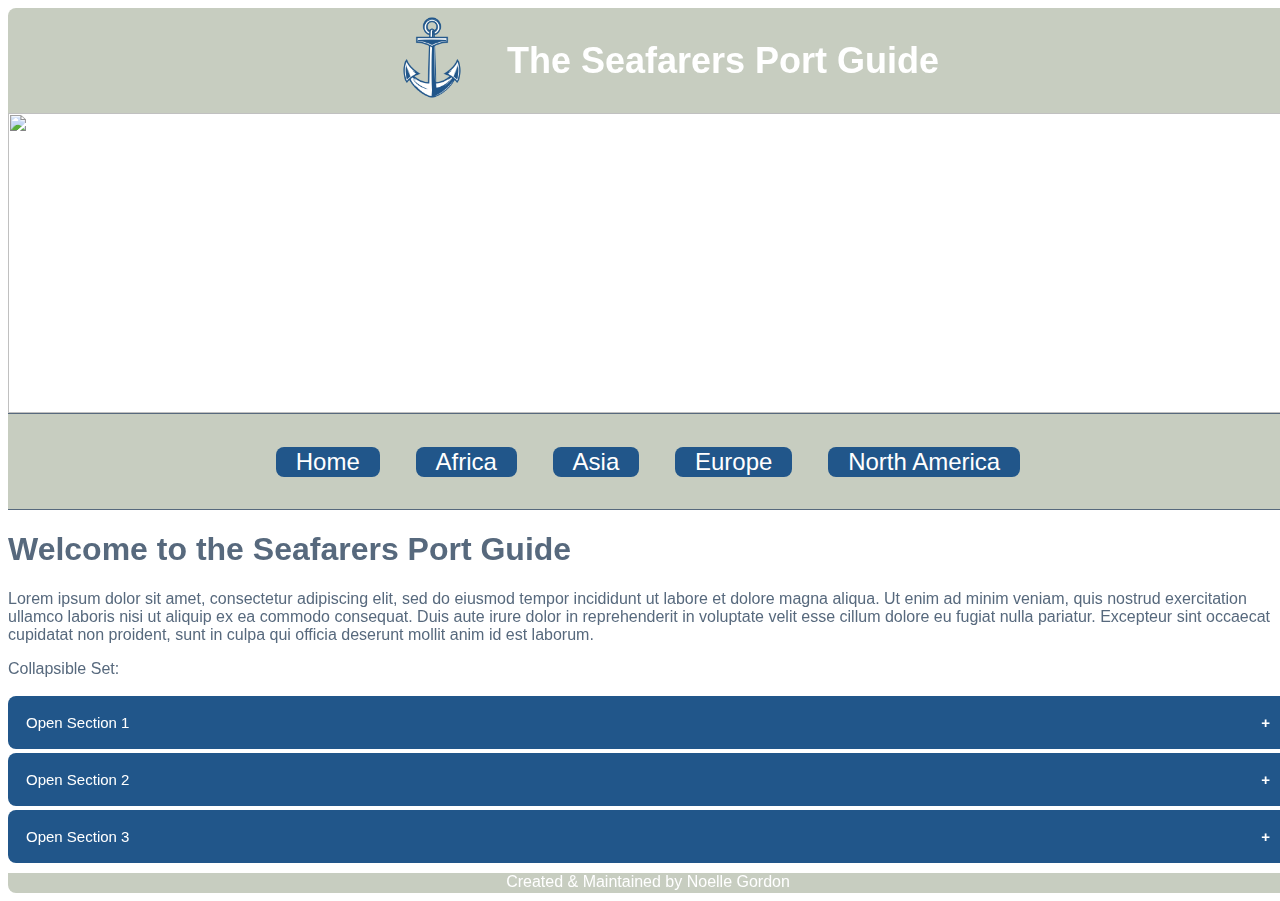
==== commit 929cadb5: "Pages/europe.html Pages/north-america.html - changes to collapsible menus" ====
--- a/index.html
+++ b/index.html
@@ -40,7 +40,7 @@
           <ul>
             <li><a href="index.html" >Home</a></li>
             <li><a href="./Pages/africa.html" >Africa</a></li>
-            <li><a href="./Pages/asia.html" >Asia</a> </li>
+            <li><a href="./Pages/asia.html" >Asia</a> </li>,
             <li><a href="./Pages/europe.html" >Europe</a> </li>
             <li><a href="./Pages/north_america.html" >North America</a></li>
           </ul>
@@ -59,6 +59,10 @@
   <button class="collapsible">Open Section 1</button>
   <div class="content">
     <p>Lorem ipsum dolor sit amet, consectetur adipisicing elit, sed do eiusmod tempor incididunt ut labore et dolore magna aliqua. Ut enim ad minim veniam, quis nostrud exercitation ullamco laboris nisi ut aliquip ex ea commodo consequat.</p>
+    <button class="collapsible">Open Section 1</button>
+    <div class="content">
+      <p>Lorem ipsum dolor sit amet, consectetur adipisicing elit, sed do eiusmod tempor incididunt ut labore et dolore magna aliqua. Ut enim ad minim veniam, quis nostrud exercitation ullamco laboris nisi ut aliquip ex ea commodo consequat.</p>
+    </div>
   </div>
   <button class="collapsible">Open Section 2</button>
   <div class="content">
--- a/main.css
+++ b/main.css
@@ -25,8 +25,9 @@
   border-bottom: 10px solid #c7cdc0;
   border-radius: 8px 8px 0px 0px;
   display: flex;
+  flex-grow: 1;
   justify-content: center;
-  align-items: center; 
+  align-items: center;
   }
 /* style img anchor*/
 .anchor {
@@ -40,7 +41,6 @@
   display: flex;
   align-items: center;
   justify-content: center;
-  border-radius: 8px;
   }
   
 /*stle nav*/
